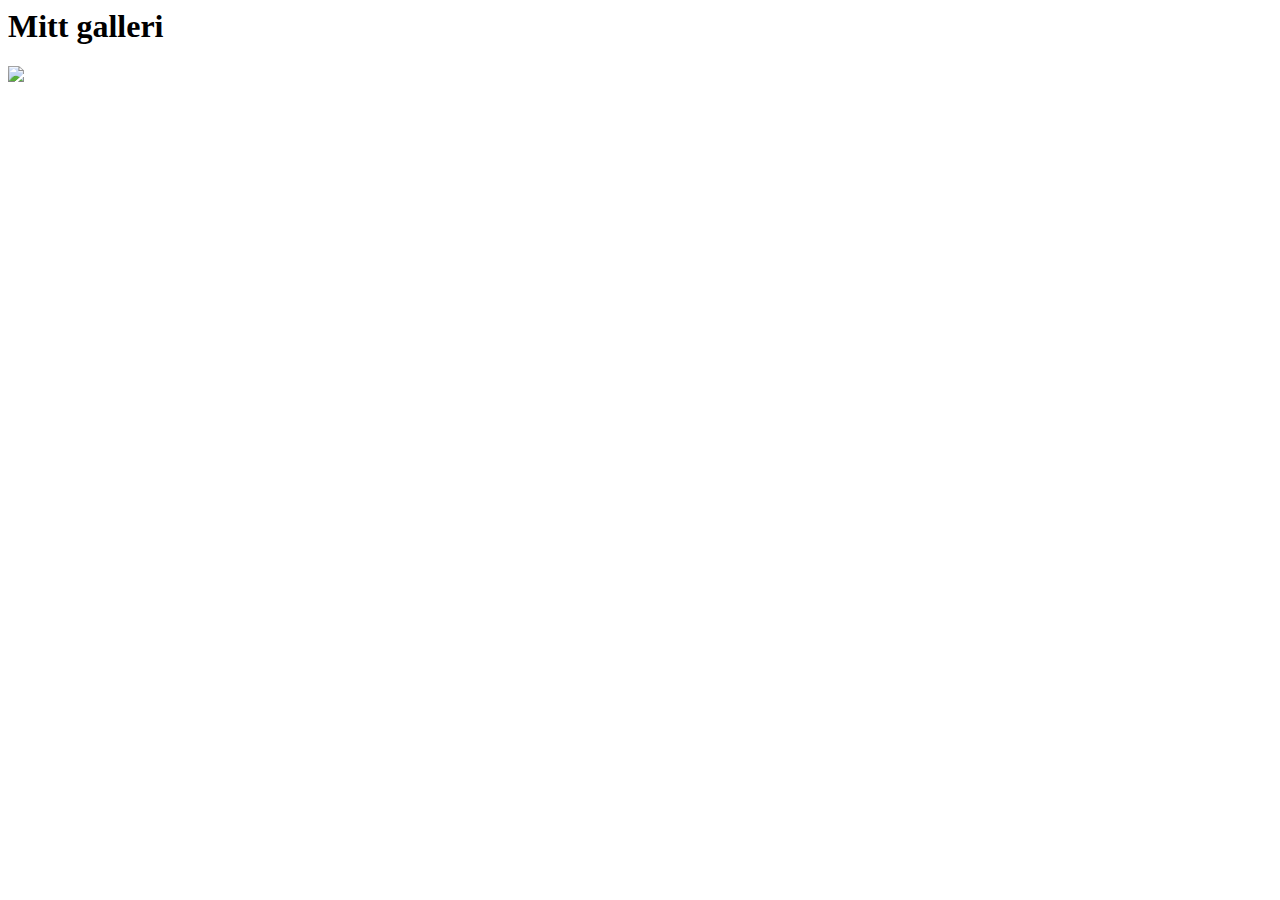
==== index.html @ 2a7772cc "Initial commit" ====
<html>
    <head>
        <!-- Ladda lokal CSS. Lägg till egna klasser o.dyl. i denna fil -->
        <link rel="stylesheet" href="style.css">
        
        <!-- Ladda lokal JavaScript. Lägg till ev. egna funktioner i denna fil -->
        <script src="./index.js"></script>

        <!-- Använd Bootstrap för design, layout, etc. -->
        <!-- <link href="https://cdn.jsdelivr.net/npm/bootstrap@5.3.0-alpha1/dist/css/bootstrap.min.css" rel="stylesheet" integrity="sha384-GLhlTQ8iRABdZLl6O3oVMWSktQOp6b7In1Zl3/Jr59b6EGGoI1aFkw7cmDA6j6gD" crossorigin="anonymous"> -->
    </head>
    <body>
        <!-- Skriv din egen HTML-kod här, innanför body-taggen -->
        <!-- Allt innanför body-taggen motsvarar HTML-editerings-rutan i CodePen -->
        <h1>Mitt galleri</h1>
        <img src="img/cat.jpeg"/>
    </body>
</html>
---- style.css ----
/* Lägg till dina egna CSS-klasser/selectors här */

h1 {
    font-size: 24pt;
}
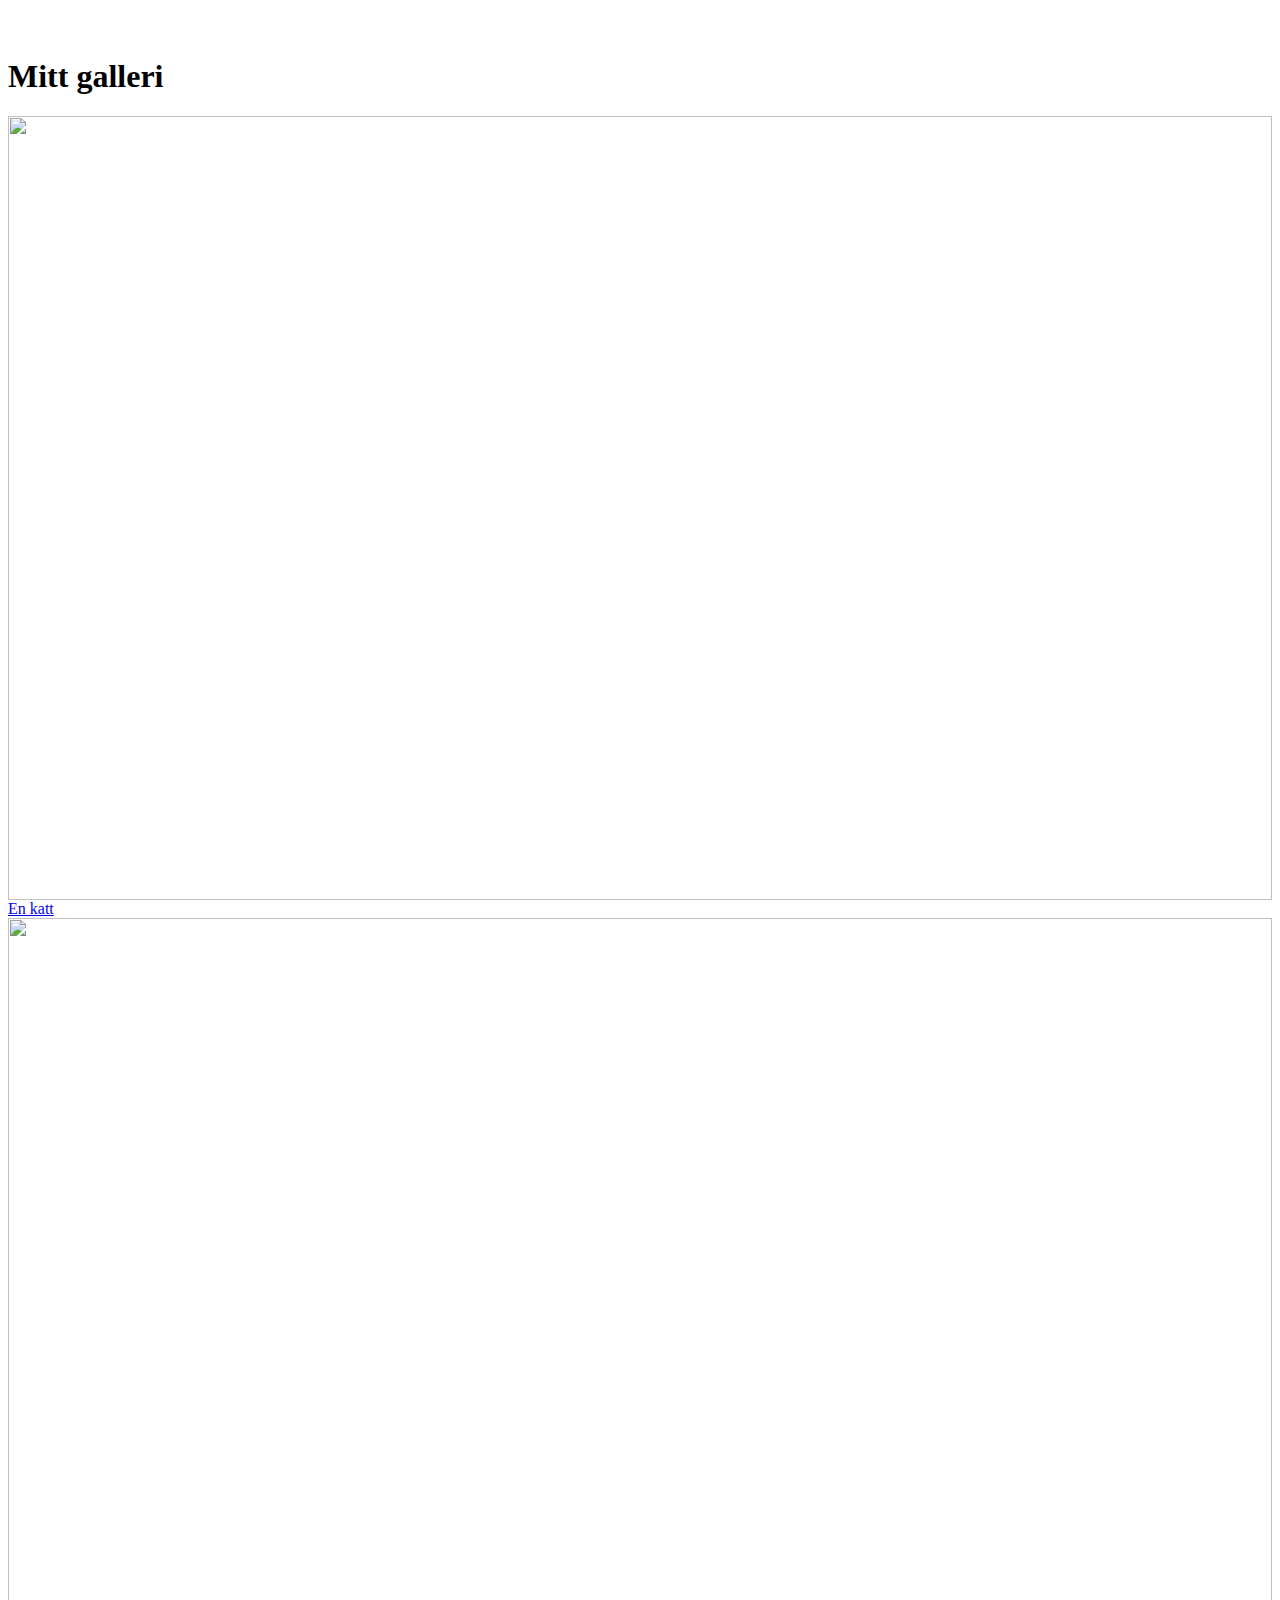
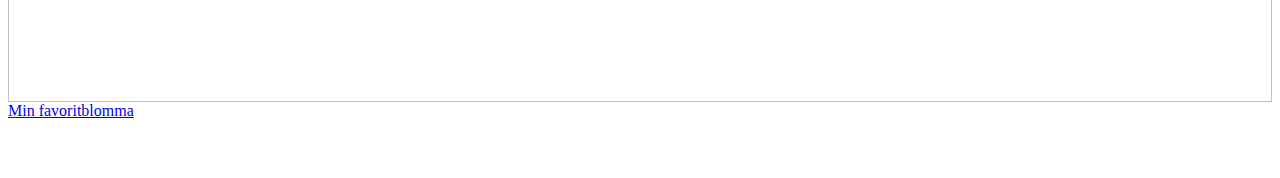
==== commit 5c24192d: "Use Bootstrap. Single post." ====
--- a/index.html
+++ b/index.html
@@ -1,18 +1,55 @@
 <html>
-    <head>
-        <!-- Ladda lokal CSS. Lägg till egna klasser o.dyl. i denna fil -->
-        <link rel="stylesheet" href="style.css">
-        
-        <!-- Ladda lokal JavaScript. Lägg till ev. egna funktioner i denna fil -->
-        <script src="./index.js"></script>
 
-        <!-- Använd Bootstrap för design, layout, etc. -->
-        <!-- <link href="https://cdn.jsdelivr.net/npm/bootstrap@5.3.0-alpha1/dist/css/bootstrap.min.css" rel="stylesheet" integrity="sha384-GLhlTQ8iRABdZLl6O3oVMWSktQOp6b7In1Zl3/Jr59b6EGGoI1aFkw7cmDA6j6gD" crossorigin="anonymous"> -->
-    </head>
-    <body>
-        <!-- Skriv din egen HTML-kod här, innanför body-taggen -->
-        <!-- Allt innanför body-taggen motsvarar HTML-editerings-rutan i CodePen -->
+<head>
+    <!-- Ladda lokal CSS. Lägg till egna klasser o.dyl. i denna fil -->
+    <link rel="stylesheet" href="style.css">
+
+    <!-- Ladda lokal JavaScript. Lägg till ev. egna funktioner i denna fil -->
+    <script src="./index.js"></script>
+
+    <!-- Använd Bootstrap för design, layout, etc. -->
+    <link href="https://cdn.jsdelivr.net/npm/bootstrap@5.3.0-alpha1/dist/css/bootstrap.min.css" rel="stylesheet"
+        integrity="sha384-GLhlTQ8iRABdZLl6O3oVMWSktQOp6b7In1Zl3/Jr59b6EGGoI1aFkw7cmDA6j6gD" crossorigin="anonymous">
+</head>
+
+<body>
+    <!-- Skriv din egen HTML-kod här, innanför body-taggen -->
+    <!-- Allt innanför body-taggen motsvarar HTML-editerings-rutan i CodePen -->
+
+    <!-- Du kan kopiera in din HTML-kod från ditt CodePen-projekt innanför body-taggen -->
+    <!-- Du kan kopiera in din CSS-kod från ditt CodePen-projekt till style.css -->
+
+    <div class="container">
+
         <h1>Mitt galleri</h1>
-        <img src="img/cat.jpeg"/>
-    </body>
+
+        <div id="gallery" class="row row-cols-1 row-cols-sm-3 align-items-center g-3">
+
+            <!-- Första inlägget -->
+            <div class="post col">
+
+                <a href="single-post-cat.html">
+
+                    <!-- inläggets bild -->
+                    <img src="https://upload.wikimedia.org/wikipedia/commons/1/15/Cat_August_2010-4.jpg" />
+
+                    <!-- inläggets text -->
+                    <div class="text-center">En katt</div>
+                </a>
+
+            </div>
+
+            <!-- Andra inlägget -->
+            <div class="post col">
+                <a href="single-post-flower.html">
+                    <img src="https://upload.wikimedia.org/wikipedia/commons/4/40/Sunflower_sky_backdrop.jpg" />
+                    <div class="text-center">Min favoritblomma</div>
+                </a>
+            </div>
+
+        </div>
+    </div>
+
+</body>
+
 </html>--- a/style.css
+++ b/style.css
@@ -1,6 +1,14 @@
 /* Lägg till dina egna CSS-klasser/selectors här */
+
+body {
+    font-family: "Lato";
+    padding: 50px 0 50px 0;
+}
 
 h1 {
     font-size: 24pt;
 }
 
+img {
+    width: 100%;
+}